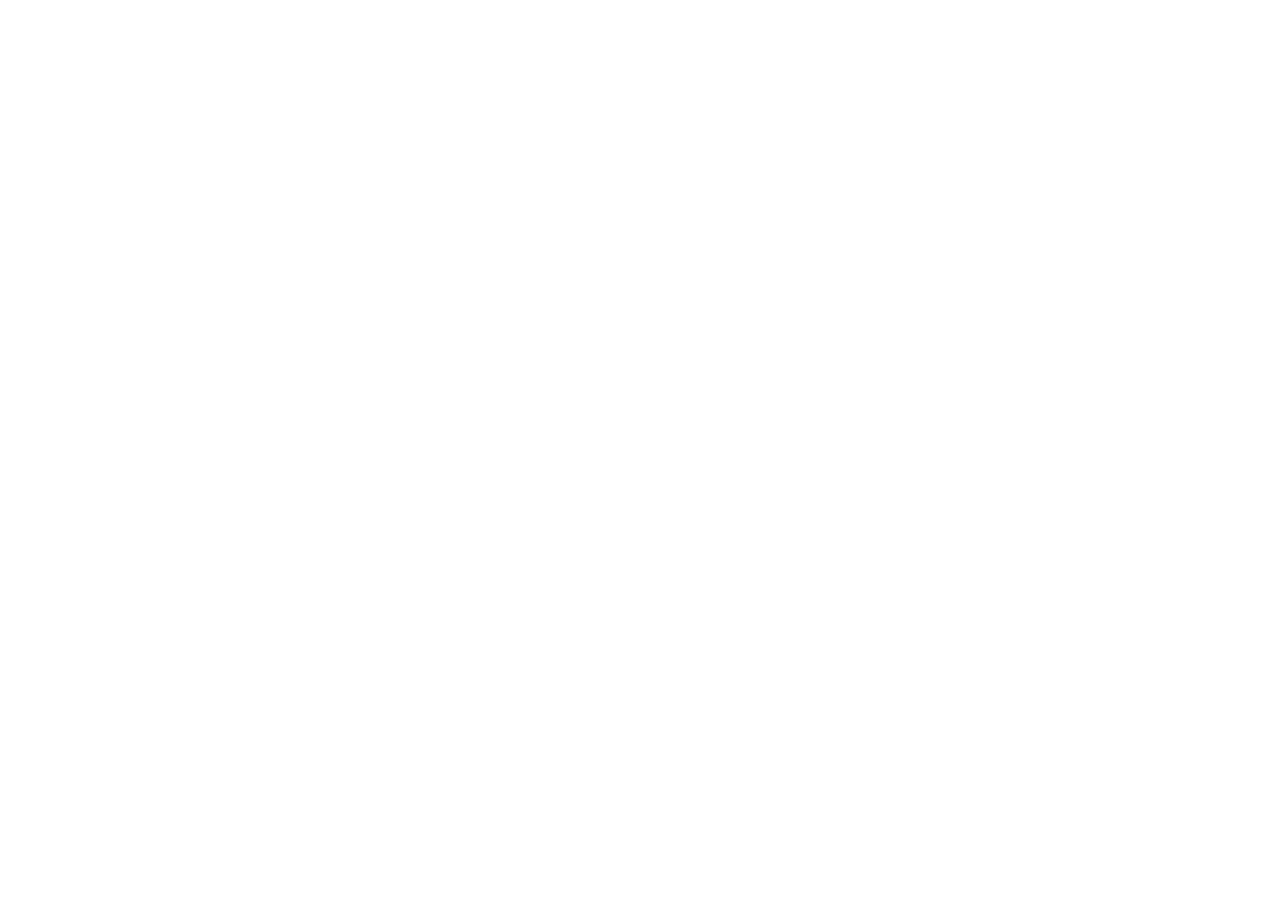
==== menu.html @ 89b26e6e "landing page" ====
<!DOCTYPE html>
<html lang="en">
<head>
    <meta charset="UTF-8">
    <meta name="viewport" content="width=device-width, initial-scale=1.0">
    <title>Document</title>
</head>
<body>
    
    
</body>
</html>
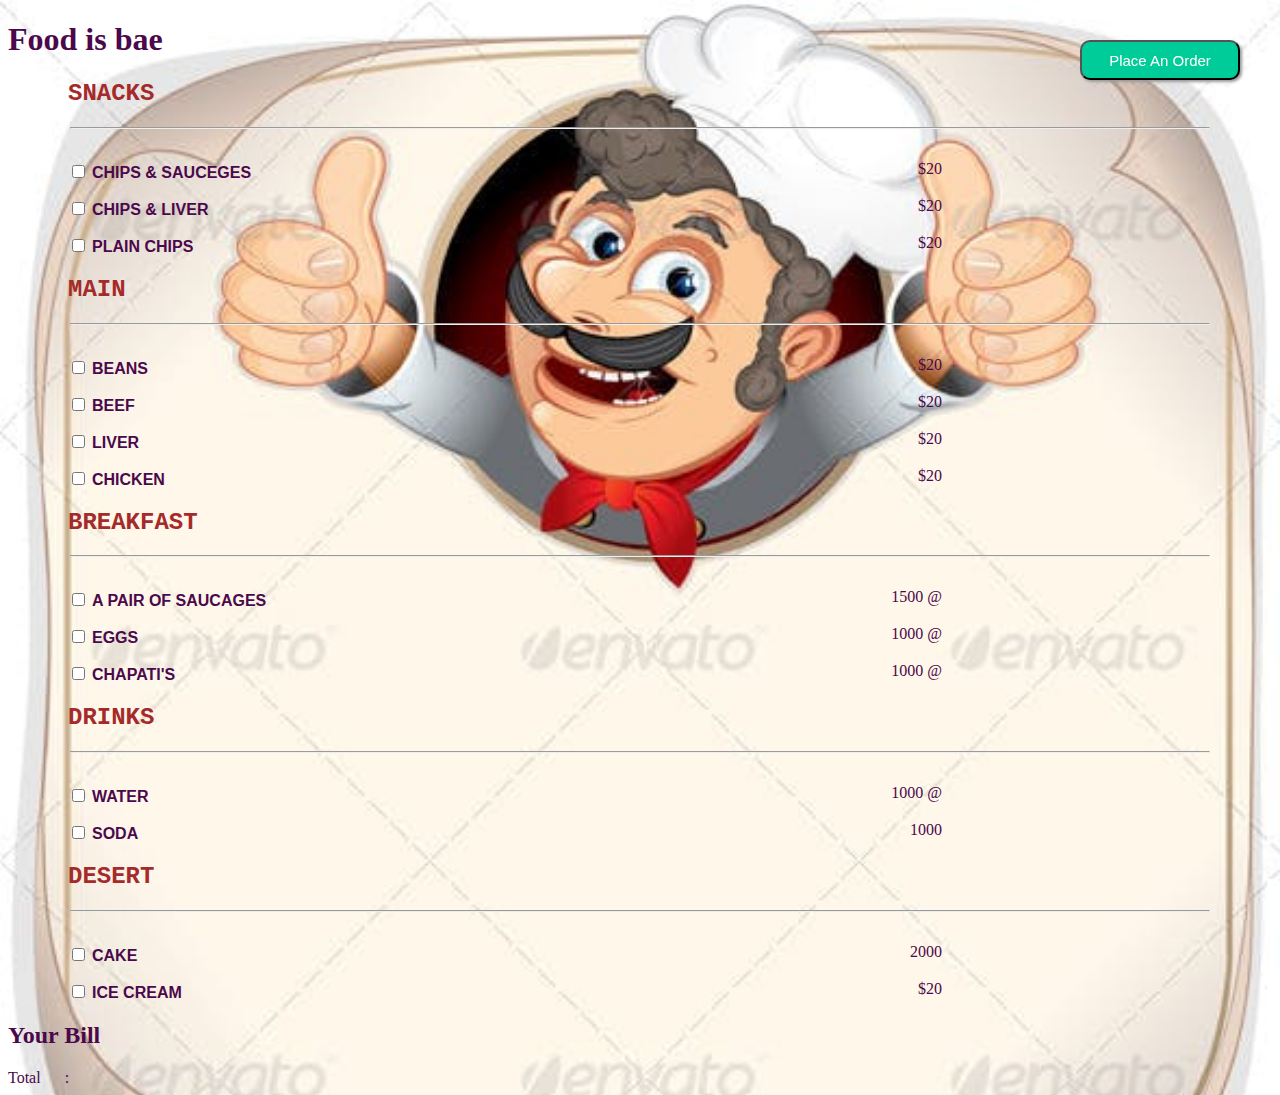
==== commit f79c9635: "added some tags" ====
--- a/menu.html
+++ b/menu.html
@@ -1,12 +1,123 @@
 <!DOCTYPE html>
-<html lang="en">
+<html>
 <head>
-    <meta charset="UTF-8">
-    <meta name="viewport" content="width=device-width, initial-scale=1.0">
-    <title>Document</title>
+<title>Menu</title>
+<link rel="stylesheet" type="text/css" href="menu.css">
+<script  src="res.js">async</script>
 </head>
 <body>
+
+<h1>Food is bae</h1>
+<button  class="float" onclick="order()">
+ <b class="my-float">Place An Order</b>
+</button>
+
+<h2 class="heading">SNACKS</h2>
+<div class=""><hr style="width: 90%;"></div>
+<p></p>
+  <div class="item">
+
+    <form action="/action_page.php">
+      <input type="checkbox" id="CHIPS & SAUCEGES" value="2000" name="CHIPS & SAUCEGES">
+      <label for="vehicle1"> CHIPS & SAUCEGES</label><span class="price" style="float: right;">$20</span>
+      
+      <br>
+      
+      <input type="checkbox" id="CHIPS & LIVER" value="2000" name="CHIPS & LIVER">
+      <label for="vehicle2">CHIPS & LIVER</label><span class="price" style="float: right;">$20</span><br>
+      
+      <input type="checkbox" id="PLAIN CHIPS" value="3000" name="PLAIN CHIPS">
+      <label for="vehicle3"> PLAIN CHIPS</label><span class="price" style="float: right;">$20</span><br>
     
+    </form>
+  </div>
+
+<h2 class="heading">MAIN</h2>
+<div class=""><hr style="width: 90%;"></div>
+<p></p>
+  <div class="item">
+
+    <form action="/action_page.php">
+        <input type="checkbox" id="vehicle1" name="vehicle1" value="Bike">
+        <label for="vehicle1"> BEANS</label><span class="price" style="float: right;">$20</span>
+        
+        <br>
+        
+        <input type="checkbox" id="BEEF" value="2000" name="BEEF">
+        <label for="vehicle2">BEEF</label><span class="price" style="float: right;">$20</span><br>
+     
+        <input type="checkbox" id="LIVER" value="3000" name="LIVER">
+        <label for="vehicle3"> LIVER</label><span class="price" style="float: right;">$20</span><br>
+
+        <input type="checkbox" id="CHICKEN" value="3000" name="CHICKEN">
+        <label for="vehicle3"> CHICKEN</label><span class="price" style="float: right;">$20</span><br>
     
-</body>
-</html>+     
+      </form>
+  </div>
+  <h2 class="heading">BREAKFAST</h2>
+<div class=""><hr style="width: 90%;"></div>
+<p></p>
+  <div class="item">
+
+    <form action="/action_page.php">
+      <input type="checkbox" id="SAUCAGES" name="SAUCAGES" value="1500">
+      <label for="vehicle1"> A PAIR OF SAUCAGES</label><span class="price" style="float: right;">1500 @</span>
+      
+      <br>
+     
+      <input type="checkbox" id="EGGS" value="1000" name="EGGS">
+      <label for="vehicle2">EGGS</label><span class="price" style="float: right;">1000 @</span><br>
+      
+      <input type="checkbox" id="CHAPATI" value="1000" name="CHAPATI">
+      <label for="vehicle3"> CHAPATI'S</label><span class="price" style="float: right;">1000 @</span><br>
+      
+    </form>
+  </div>
+
+  <h2 class="heading">DRINKS</h2>
+<div class=""><hr style="width: 90%;"></div>
+<p></p>
+  <div class="item">
+
+    <form action="/action_page.php">
+      <input type="checkbox" id="WATER" name="WATER" value="1000">
+      <label for="vehicle1">WATER</label><span class="price" style="float: right;">1000 @</span>
+      
+      <br>
+      
+      <input type="checkbox" id="SODA" value="1000" name="SODA">
+      <label for="vehicle2">SODA</label><span class="price" style="float: right;">1000</span><br>
+      
+    </form>
+  </div>
+
+  <h2 class="heading">DESERT</h2>
+<div class=""><hr style="width: 90%;"></div>
+<p></p>
+  <div class="item">
+
+    <form action="/action_page.php">
+      <input type="checkbox" id="CAKE" name="CAKE" value="2000">
+      <label for="CAKE">CAKE</label><span class="price" style="float: right;">2000</span>
+      
+      <br>
+            <input type="checkbox" id="ICE CREAM" value="2000" name="ICE CREAM">
+      <label for="vehicle2">ICE CREAM</label><span class="price" style="float: right;">$20</span><br>
+      
+    </form>
+  </div>
+  <div class="demo">
+    <h2 >Your Bill</h2>
+    <div id="demo"></div>
+    <div class="total">
+      <span style="padding-right: 20px">Total</span> :
+      <span class="value" id ="total"></span>
+  
+    </div>
+  </div>
+    
+  </div>
+ </body>
+  </html>
+  
--- a/menu.css
+++ b/menu.css
@@ -0,0 +1,50 @@
+body{
+    background-image:url(chefy.jpg);
+    background-repeat: no-repeat;
+    background-size: cover;
+    color: rgb(75, 8, 75);
+}
+.heading{
+        color: brown;
+        margin-left:60px;
+        font-family: 'Courier New', Courier, monospace;
+}
+label{
+    font-weight: bold;
+    font-family: -apple-system, BlinkMacSystemFont, 'Segoe UI', Roboto, Oxygen, Ubuntu, Cantarell, 'Open Sans', 'Helvetica Neue', sans-serif;
+}
+.price{
+    color:dark brown
+}
+.item{
+    margin-left:60px;
+    margin-right: 150px;
+}
+input{
+    margin-top:20px;
+}
+.price{
+    float: right;
+    margin-right: 180px;
+    margin-top: 15px;;
+}
+.float{
+	position:fixed;
+	width:160px;
+	height:40px;
+	top:40px;
+	right:40px;
+	background-color:#0C9;
+	color:#FFF;
+    border-radius:10px;
+    text-decoration: none;
+    text-align:center;
+    align-items: center;
+	box-shadow: 2px 2px 3px #999;
+}
+
+.my-float{
+    margin-top:22px;
+    font-size: 15px;
+    font-weight: 300;
+}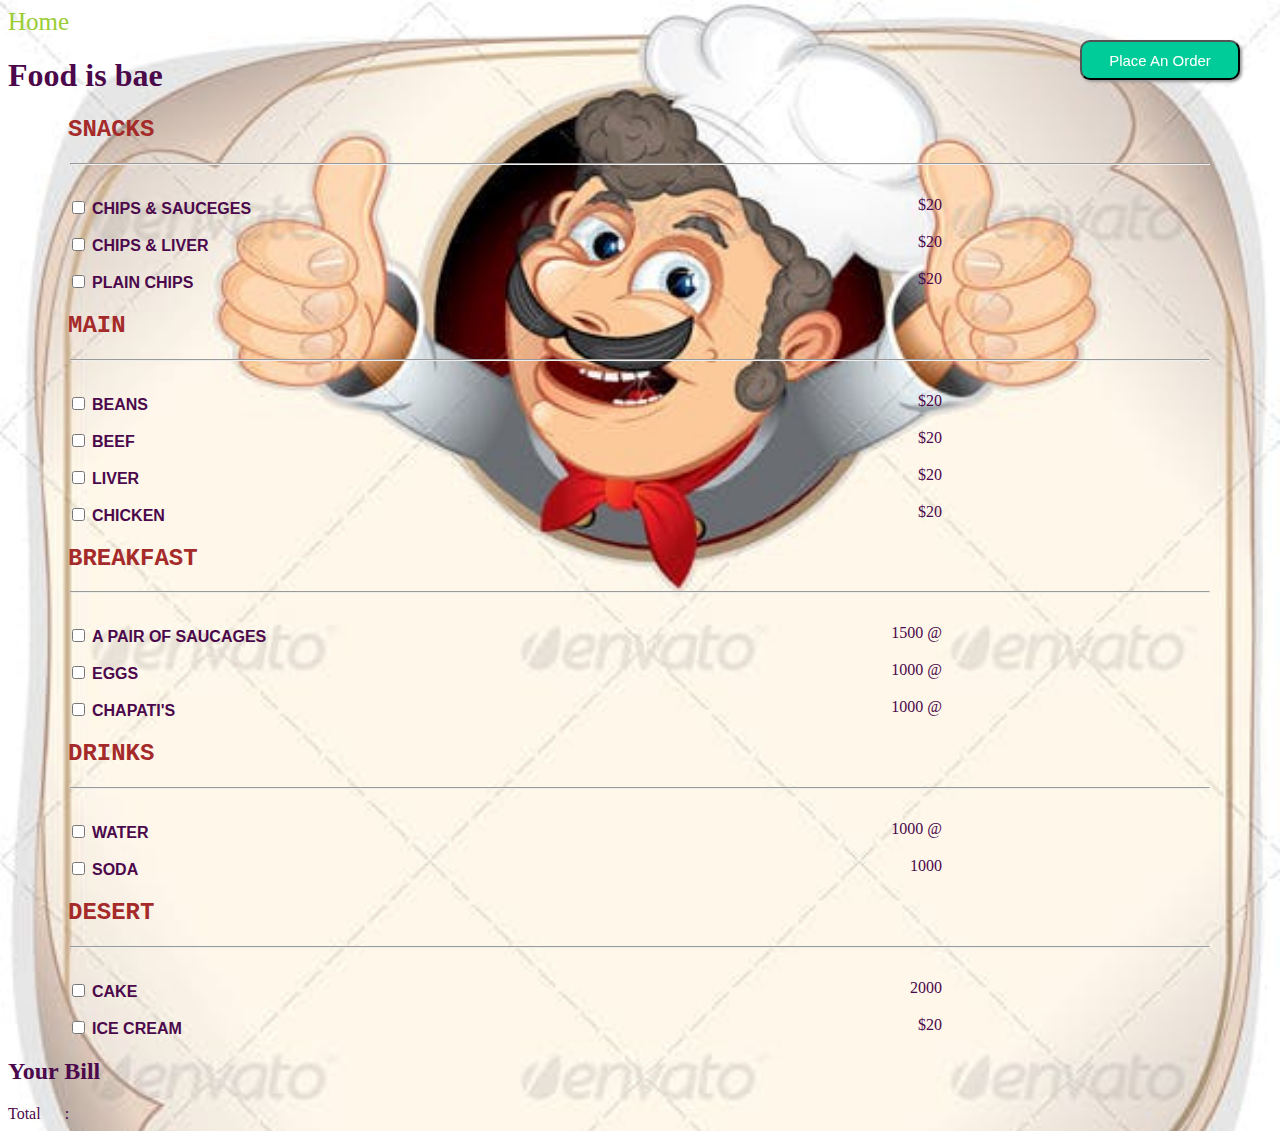
==== commit de74be78: "added a link via the menu" ====
--- a/menu.html
+++ b/menu.html
@@ -6,7 +6,9 @@
 <script  src="res.js">async</script>
 </head>
 <body>
-
+<nav>
+  <a href="index.html">Home</a>
+</nav>
 <h1>Food is bae</h1>
 <button  class="float" onclick="order()">
  <b class="my-float">Place An Order</b>
--- a/menu.css
+++ b/menu.css
@@ -47,4 +47,10 @@
     margin-top:22px;
     font-size: 15px;
     font-weight: 300;
+}
+a{
+    font-size: 25px;
+    color: yellowgreen;
+    text-decoration: none;
+    
 }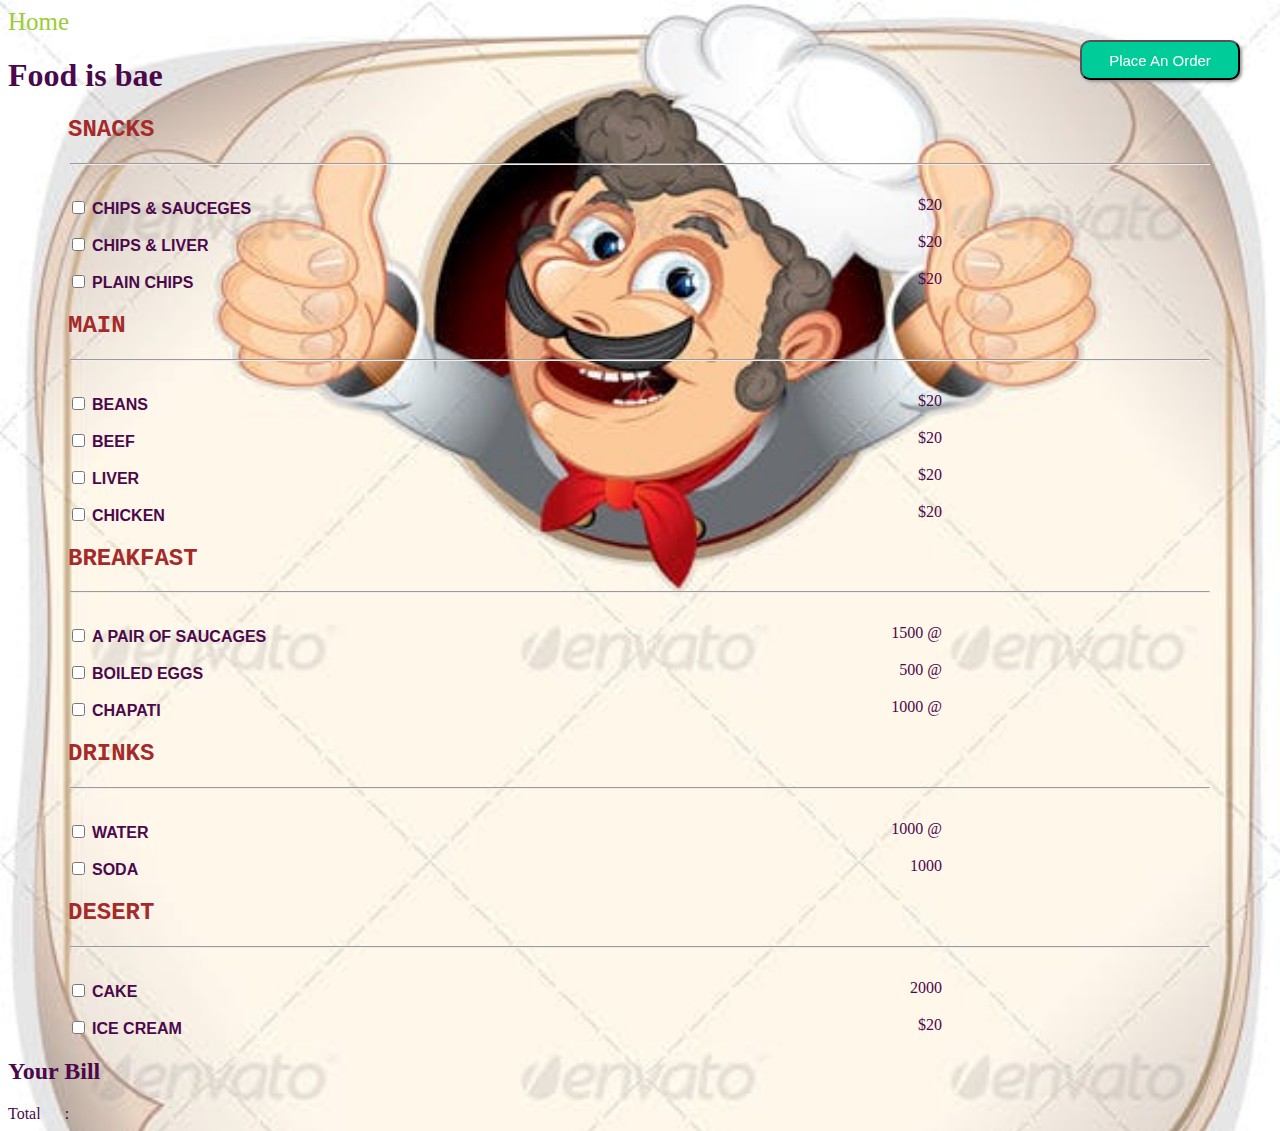
==== commit b05d73e4: "made landing page responsive" ====
--- a/menu.html
+++ b/menu.html
@@ -69,10 +69,10 @@
       <br>
      
       <input type="checkbox" id="EGGS" value="1000" name="EGGS">
-      <label for="vehicle2">EGGS</label><span class="price" style="float: right;">1000 @</span><br>
+      <label for="vehicle2"> BOILED EGGS</label><span class="price" style="float: right;">500 @</span><br>
       
       <input type="checkbox" id="CHAPATI" value="1000" name="CHAPATI">
-      <label for="vehicle3"> CHAPATI'S</label><span class="price" style="float: right;">1000 @</span><br>
+      <label for="vehicle3"> CHAPATI</label><span class="price" style="float: right;">1000 @</span><br>
       
     </form>
   </div>
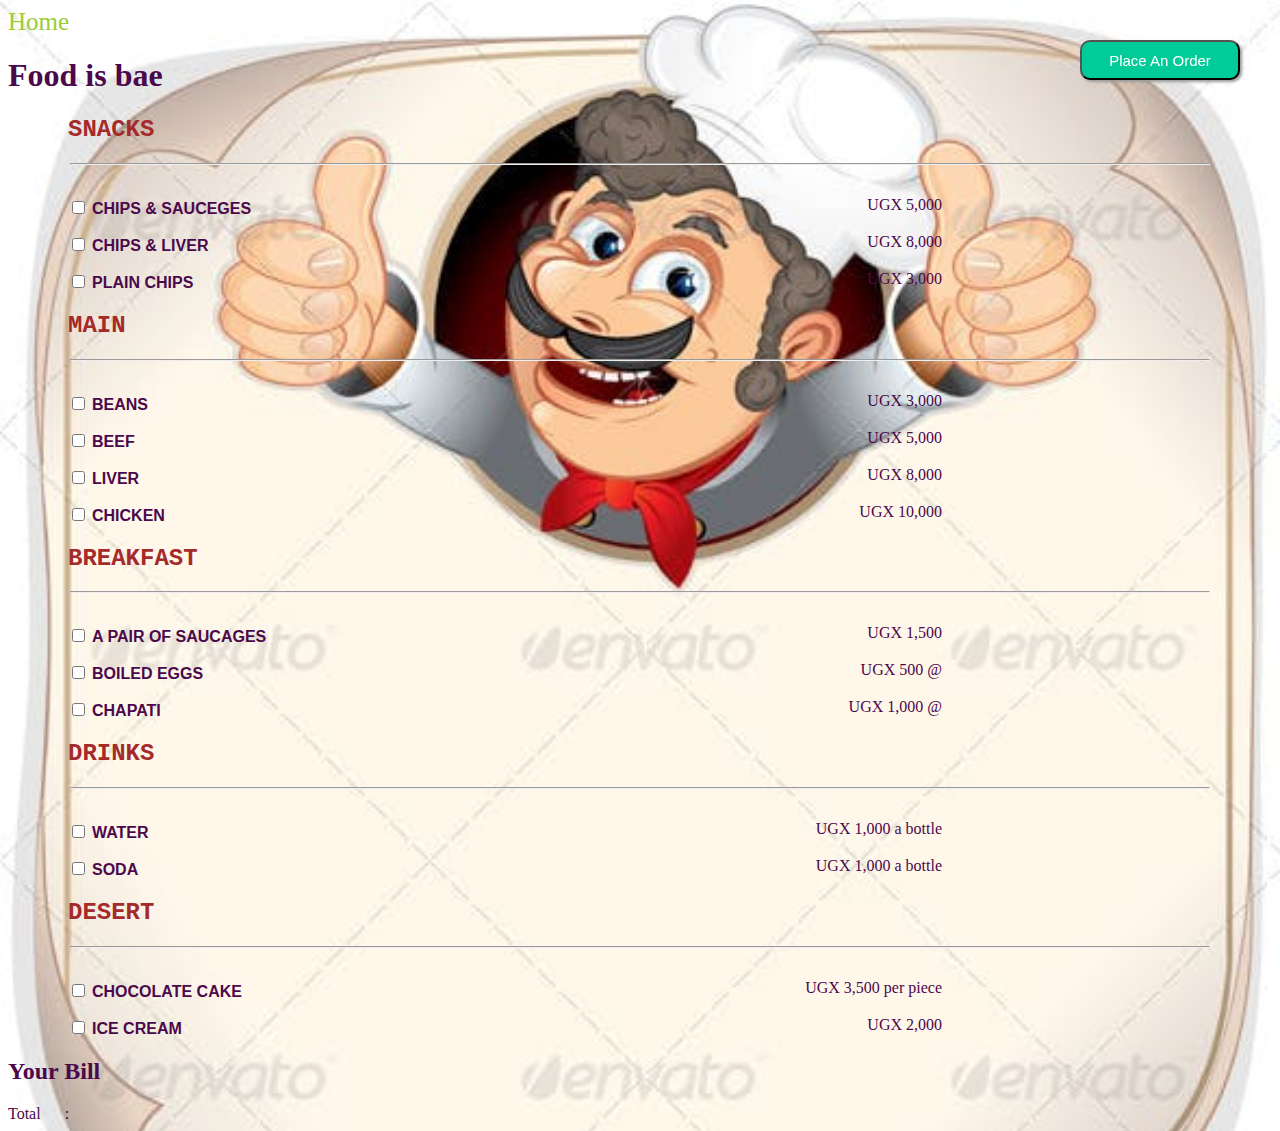
==== commit b5cf51be: "changed menu prices" ====
--- a/menu.html
+++ b/menu.html
@@ -21,15 +21,15 @@
 
     <form action="/action_page.php">
       <input type="checkbox" id="CHIPS & SAUCEGES" value="2000" name="CHIPS & SAUCEGES">
-      <label for="vehicle1"> CHIPS & SAUCEGES</label><span class="price" style="float: right;">$20</span>
+      <label for="vehicle1"> CHIPS & SAUCEGES</label><span class="price" style="float: right;">UGX 5,000</span>
       
       <br>
       
       <input type="checkbox" id="CHIPS & LIVER" value="2000" name="CHIPS & LIVER">
-      <label for="vehicle2">CHIPS & LIVER</label><span class="price" style="float: right;">$20</span><br>
+      <label for="vehicle2">CHIPS & LIVER</label><span class="price" style="float: right;">UGX 8,000</span><br>
       
       <input type="checkbox" id="PLAIN CHIPS" value="3000" name="PLAIN CHIPS">
-      <label for="vehicle3"> PLAIN CHIPS</label><span class="price" style="float: right;">$20</span><br>
+      <label for="vehicle3"> PLAIN CHIPS</label><span class="price" style="float: right;">UGX 3,000</span><br>
     
     </form>
   </div>
@@ -41,18 +41,18 @@
 
     <form action="/action_page.php">
         <input type="checkbox" id="vehicle1" name="vehicle1" value="Bike">
-        <label for="vehicle1"> BEANS</label><span class="price" style="float: right;">$20</span>
+        <label for="vehicle1"> BEANS</label><span class="price" style="float: right;">UGX 3,000</span>
         
         <br>
         
         <input type="checkbox" id="BEEF" value="2000" name="BEEF">
-        <label for="vehicle2">BEEF</label><span class="price" style="float: right;">$20</span><br>
+        <label for="vehicle2">BEEF</label><span class="price" style="float: right;">UGX 5,000</span><br>
      
         <input type="checkbox" id="LIVER" value="3000" name="LIVER">
-        <label for="vehicle3"> LIVER</label><span class="price" style="float: right;">$20</span><br>
+        <label for="vehicle3"> LIVER</label><span class="price" style="float: right;">UGX 8,000</span><br>
 
         <input type="checkbox" id="CHICKEN" value="3000" name="CHICKEN">
-        <label for="vehicle3"> CHICKEN</label><span class="price" style="float: right;">$20</span><br>
+        <label for="vehicle3"> CHICKEN</label><span class="price" style="float: right;">UGX 10,000</span><br>
     
      
       </form>
@@ -64,15 +64,15 @@
 
     <form action="/action_page.php">
       <input type="checkbox" id="SAUCAGES" name="SAUCAGES" value="1500">
-      <label for="vehicle1"> A PAIR OF SAUCAGES</label><span class="price" style="float: right;">1500 @</span>
+      <label for="vehicle1"> A PAIR OF SAUCAGES</label><span class="price" style="float: right;">UGX 1,500 </span>
       
       <br>
      
       <input type="checkbox" id="EGGS" value="1000" name="EGGS">
-      <label for="vehicle2"> BOILED EGGS</label><span class="price" style="float: right;">500 @</span><br>
+      <label for="vehicle2"> BOILED EGGS</label><span class="price" style="float: right;"> UGX 500 @</span><br>
       
       <input type="checkbox" id="CHAPATI" value="1000" name="CHAPATI">
-      <label for="vehicle3"> CHAPATI</label><span class="price" style="float: right;">1000 @</span><br>
+      <label for="vehicle3"> CHAPATI</label><span class="price" style="float: right;">UGX 1,000 @</span><br>
       
     </form>
   </div>
@@ -84,12 +84,12 @@
 
     <form action="/action_page.php">
       <input type="checkbox" id="WATER" name="WATER" value="1000">
-      <label for="vehicle1">WATER</label><span class="price" style="float: right;">1000 @</span>
+      <label for="vehicle1">WATER</label><span class="price" style="float: right;"> UGX 1,000 a bottle</span>
       
       <br>
       
       <input type="checkbox" id="SODA" value="1000" name="SODA">
-      <label for="vehicle2">SODA</label><span class="price" style="float: right;">1000</span><br>
+      <label for="vehicle2">SODA</label><span class="price" style="float: right;">UGX 1,000 a bottle</span><br>
       
     </form>
   </div>
@@ -101,11 +101,11 @@
 
     <form action="/action_page.php">
       <input type="checkbox" id="CAKE" name="CAKE" value="2000">
-      <label for="CAKE">CAKE</label><span class="price" style="float: right;">2000</span>
+      <label for="CAKE"> CHOCOLATE CAKE</label><span class="price" style="float: right;">UGX 3,500 per piece</span>
       
       <br>
             <input type="checkbox" id="ICE CREAM" value="2000" name="ICE CREAM">
-      <label for="vehicle2">ICE CREAM</label><span class="price" style="float: right;">$20</span><br>
+      <label for="vehicle2">ICE CREAM</label><span class="price" style="float: right;">UGX 2,000</span><br>
       
     </form>
   </div>
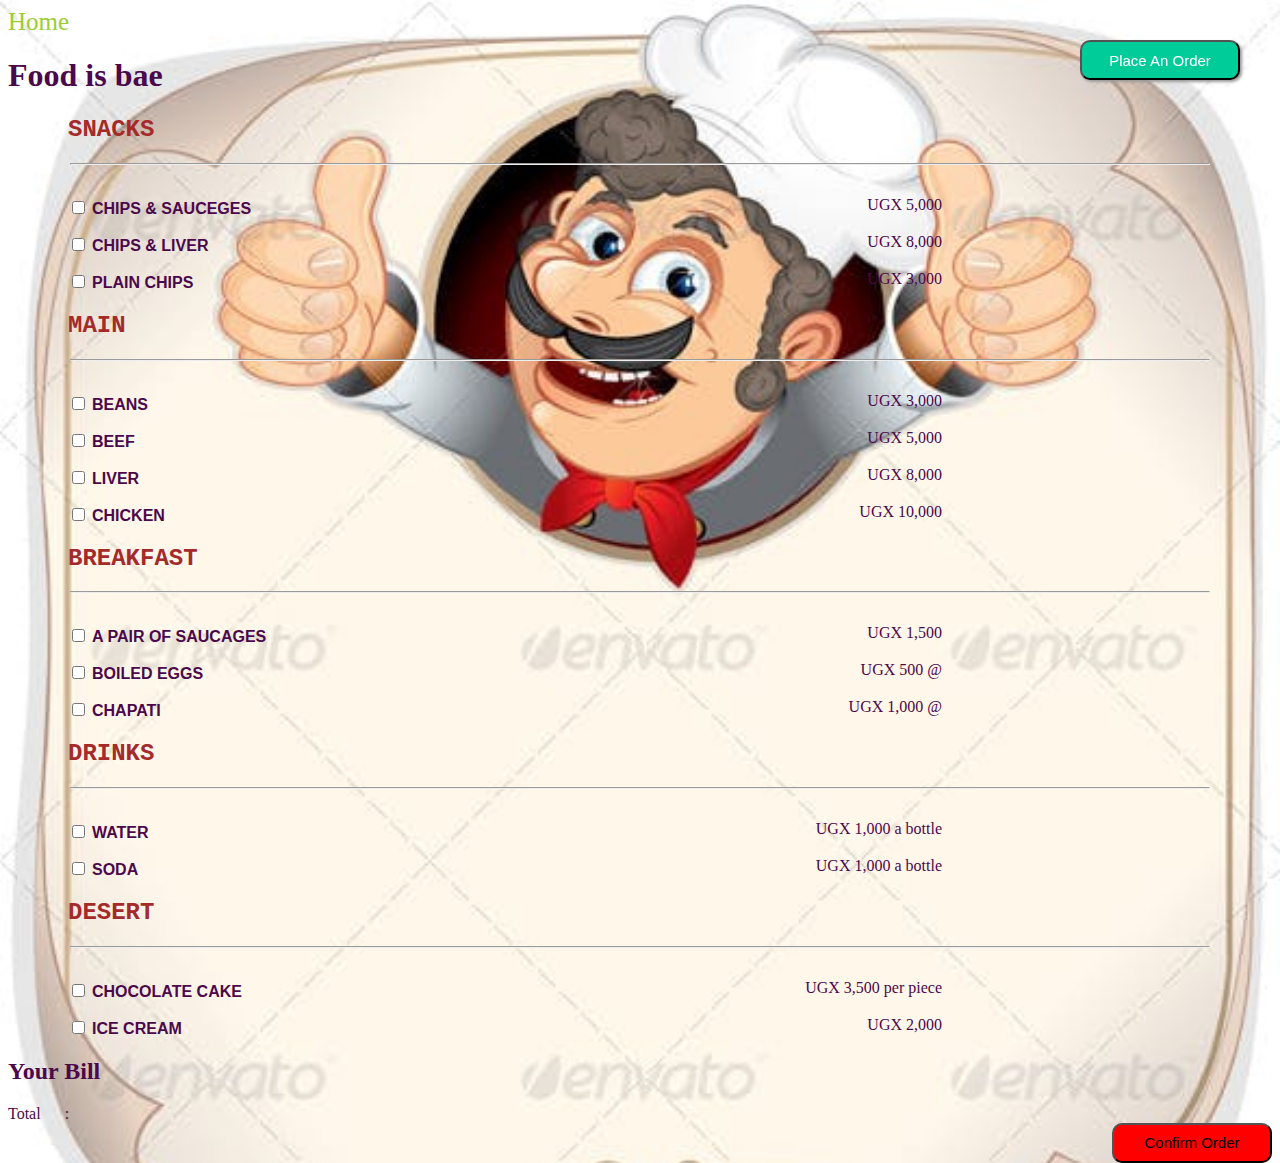
==== commit cd9d7768: "added a confirm button to menu" ====
--- a/menu.html
+++ b/menu.html
@@ -20,15 +20,15 @@
   <div class="item">
 
     <form action="/action_page.php">
-      <input type="checkbox" id="CHIPS & SAUCEGES" value="2000" name="CHIPS & SAUCEGES">
+      <input type="checkbox" id="vehicle1" value="2000" name="CHIPS & SAUCEGES">
       <label for="vehicle1"> CHIPS & SAUCEGES</label><span class="price" style="float: right;">UGX 5,000</span>
       
       <br>
       
-      <input type="checkbox" id="CHIPS & LIVER" value="2000" name="CHIPS & LIVER">
+      <input type="checkbox" id="vehicle2" value="2000" name="CHIPS & LIVER">
       <label for="vehicle2">CHIPS & LIVER</label><span class="price" style="float: right;">UGX 8,000</span><br>
       
-      <input type="checkbox" id="PLAIN CHIPS" value="3000" name="PLAIN CHIPS">
+      <input type="checkbox" id="vehicle3" value="3000" name="PLAIN CHIPS">
       <label for="vehicle3"> PLAIN CHIPS</label><span class="price" style="float: right;">UGX 3,000</span><br>
     
     </form>
@@ -45,14 +45,14 @@
         
         <br>
         
-        <input type="checkbox" id="BEEF" value="2000" name="BEEF">
+        <input type="checkbox" id="vehicle2" value="2000" name="BEEF">
         <label for="vehicle2">BEEF</label><span class="price" style="float: right;">UGX 5,000</span><br>
      
-        <input type="checkbox" id="LIVER" value="3000" name="LIVER">
+        <input type="checkbox" id="vehicle3" value="3000" name="LIVER">
         <label for="vehicle3"> LIVER</label><span class="price" style="float: right;">UGX 8,000</span><br>
 
-        <input type="checkbox" id="CHICKEN" value="3000" name="CHICKEN">
-        <label for="vehicle3"> CHICKEN</label><span class="price" style="float: right;">UGX 10,000</span><br>
+        <input type="checkbox" id="vehicle4" value="3000" name="CHICKEN">
+        <label for="vehicle4"> CHICKEN</label><span class="price" style="float: right;">UGX 10,000</span><br>
     
      
       </form>
@@ -63,15 +63,15 @@
   <div class="item">
 
     <form action="/action_page.php">
-      <input type="checkbox" id="SAUCAGES" name="SAUCAGES" value="1500">
+      <input type="checkbox" id="vehicle1" name="SAUCAGES" value="1500">
       <label for="vehicle1"> A PAIR OF SAUCAGES</label><span class="price" style="float: right;">UGX 1,500 </span>
       
       <br>
      
-      <input type="checkbox" id="EGGS" value="1000" name="EGGS">
+      <input type="checkbox" id="vehicle2" value="1000" name="EGGS">
       <label for="vehicle2"> BOILED EGGS</label><span class="price" style="float: right;"> UGX 500 @</span><br>
       
-      <input type="checkbox" id="CHAPATI" value="1000" name="CHAPATI">
+      <input type="checkbox" id="vehicle3" value="1000" name="CHAPATI">
       <label for="vehicle3"> CHAPATI</label><span class="price" style="float: right;">UGX 1,000 @</span><br>
       
     </form>
@@ -83,12 +83,12 @@
   <div class="item">
 
     <form action="/action_page.php">
-      <input type="checkbox" id="WATER" name="WATER" value="1000">
+      <input type="checkbox" id="vehicle1" name="WATER" value="1000">
       <label for="vehicle1">WATER</label><span class="price" style="float: right;"> UGX 1,000 a bottle</span>
       
       <br>
       
-      <input type="checkbox" id="SODA" value="1000" name="SODA">
+      <input type="checkbox" id="vehicle2" value="1000" name="SODA">
       <label for="vehicle2">SODA</label><span class="price" style="float: right;">UGX 1,000 a bottle</span><br>
       
     </form>
@@ -105,7 +105,7 @@
       
       <br>
             <input type="checkbox" id="ICE CREAM" value="2000" name="ICE CREAM">
-      <label for="vehicle2">ICE CREAM</label><span class="price" style="float: right;">UGX 2,000</span><br>
+      <label for="ICE CREAM">ICE CREAM</label><span class="price" style="float: right;">UGX 2,000</span><br>
       
     </form>
   </div>
@@ -115,6 +115,8 @@
     <div class="total">
       <span style="padding-right: 20px">Total</span> :
       <span class="value" id ="total"></span>
+      <br>
+      <button type="submit" class="confirm">Confirm Order</button>
   
     </div>
   </div>
--- a/menu.css
+++ b/menu.css
@@ -53,4 +53,14 @@
     color: yellowgreen;
     text-decoration: none;
     
+}
+.confirm{
+    font-size: 15px;
+    background-color: red;
+    border-radius:10px;
+    float: right;
+    width:160px;
+	height:40px;
+	top:40px;
+	right:40px;
 }